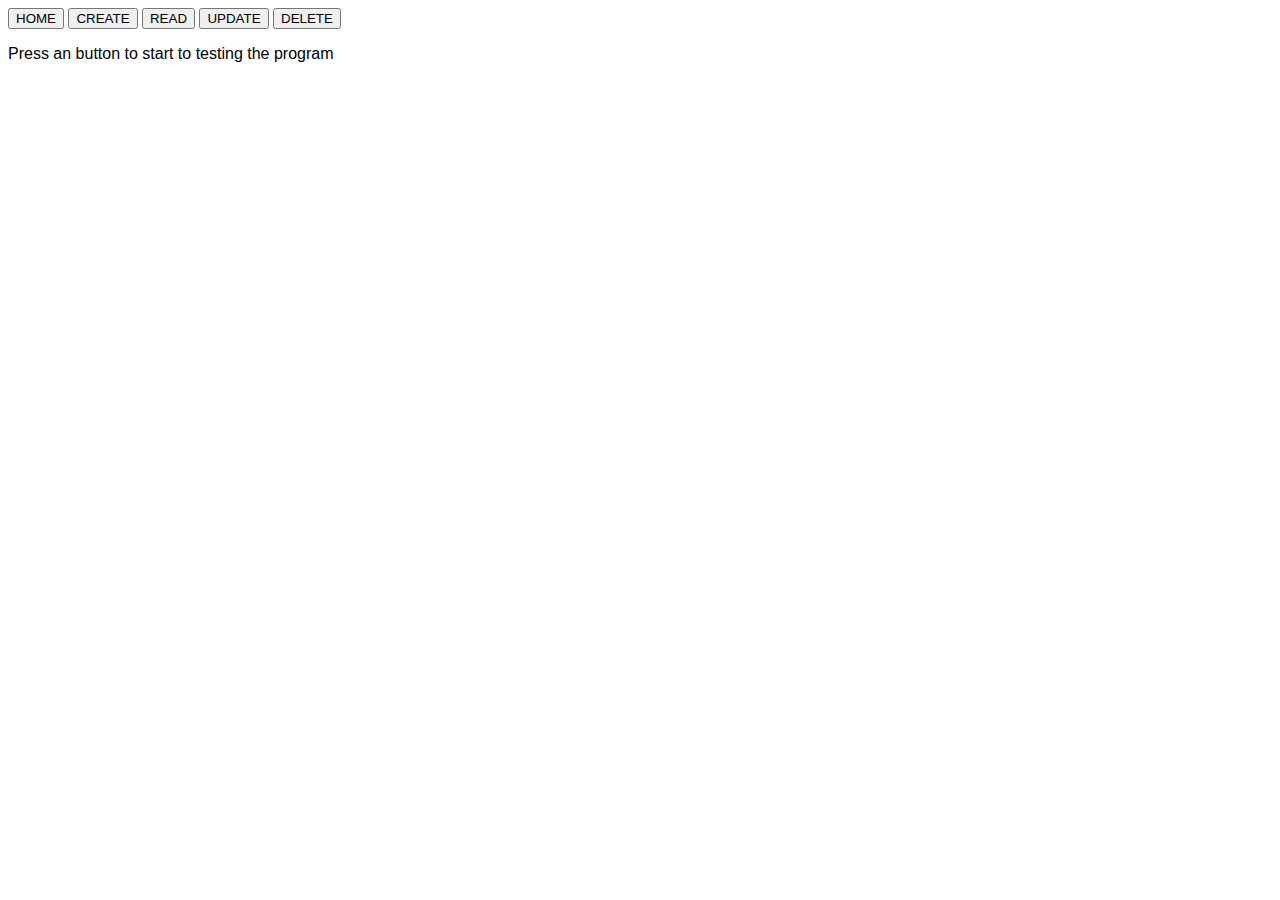
==== frontend/index.html @ fbd2b24a "Arrumada rota de buscar por produto baseado no id; Criação do frontend: página para realização dos t" ====
<!DOCTYPE html>
<html lang="en">
<head>
    <title>Stock Management</title>
    <meta charset="utf-8">
    <link rel="stylesheet" href="css/style.css">
</head>
<body>
    <div class="content">
        <div class="content-head">
            <button onclick="returnToDefault()">HOME</button>
            <button onclick="progress('create')">CREATE</button>
            <button onclick="progress('read')">READ</button>
            <button onclick="progress('update')">UPDATE</button>
            <button onclick="progress('delete')">DELETE</button>
        </div>
        <div class="content-body">
            <p>Press an button to start to testing the program</p>
        </div>
        <div class="products">

        </div>
    </div>
    <script src="https://code.jquery.com/jquery-3.6.0.js"></script>
    <script src="js/tools.js"></script>
    <script src="js/create_product.js"></script>
    <script src="js/list_products.js"></script>
</body>
</html>
---- frontend/css/style.css ----
* {
    font-family: Arial;
}

.product {
    width: relative;
}

.product ul {
    border: 2px black;
    border-radius: 10px;
}
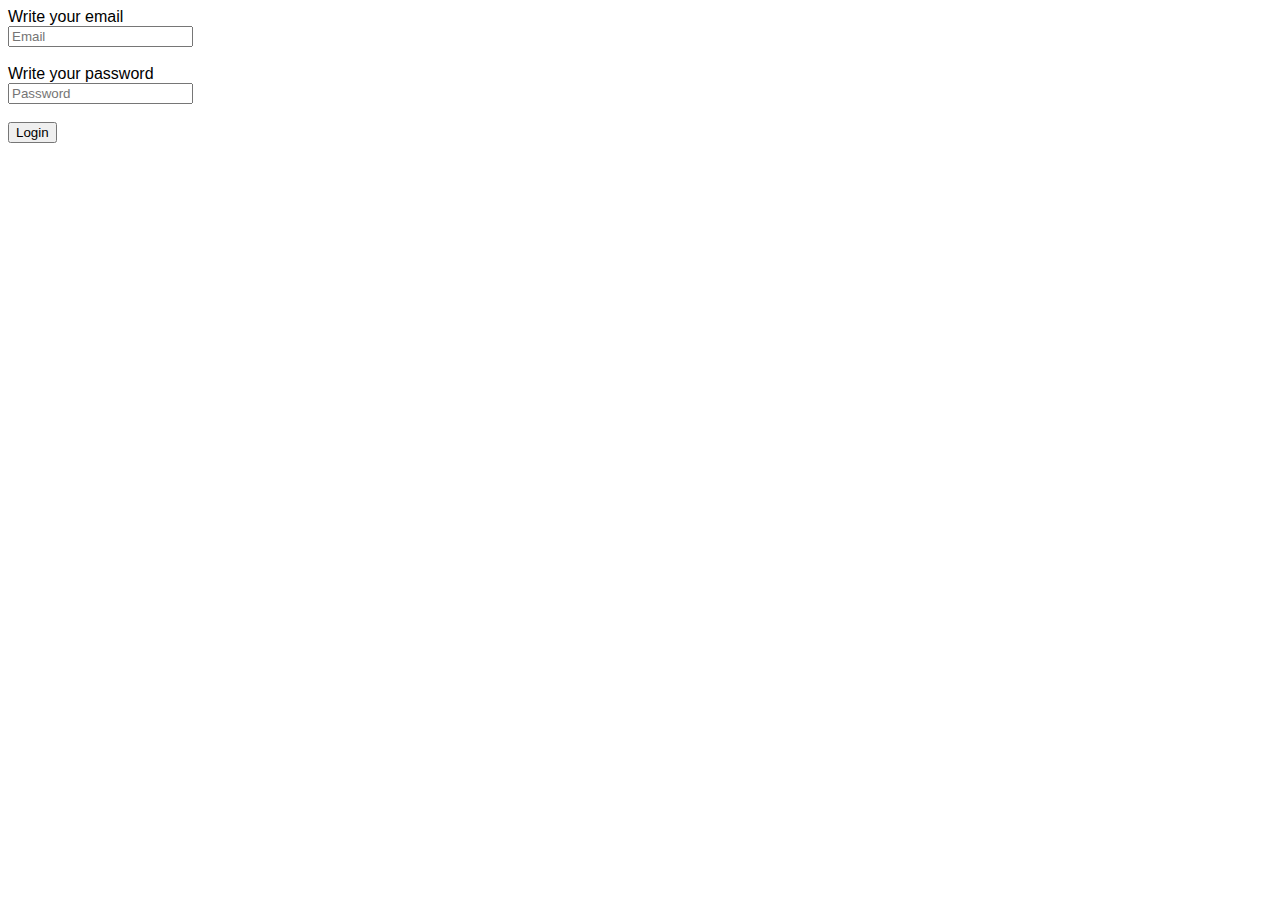
==== commit 63f33372: "Implementada rota de login; Adaptação do frontend para rota de login" ====
--- a/frontend/index.html
+++ b/frontend/index.html
@@ -8,22 +8,28 @@
 <body>
     <div class="content">
         <div class="content-head">
-            <button onclick="returnToDefault()">HOME</button>
-            <button onclick="progress('create')">CREATE</button>
-            <button onclick="progress('read')">READ</button>
-            <button onclick="progress('update')">UPDATE</button>
-            <button onclick="progress('delete')">DELETE</button>
         </div>
         <div class="content-body">
-            <p>Press an button to start to testing the program</p>
+            <form onsubmit="return false">
+                <label for="emailField">Write your email</label><br>
+                <input id="emailField" type="text" placeholder="Email"><br><br>
+                <label for="passwordField">Write your password</label><br>
+                <input id="passwordField" type="password" placeholder="Password"><br><br>
+                <button onclick="login()">Login</button>
+            </form>
         </div>
         <div class="products">
-
         </div>
     </div>
+    <script>
+        sessionStorage.setItem("server", "localhost:5000")
+    </script>
     <script src="https://code.jquery.com/jquery-3.6.0.js"></script>
+    <script src="js/login.js"></script>
     <script src="js/tools.js"></script>
     <script src="js/create_product.js"></script>
-    <script src="js/list_products.js"></script>
+    <script src="js/read_products.js"></script>
+    <script src="js/update_products.js"></script>
+    <script src="js/delete_products.js"></script>
 </body>
 </html>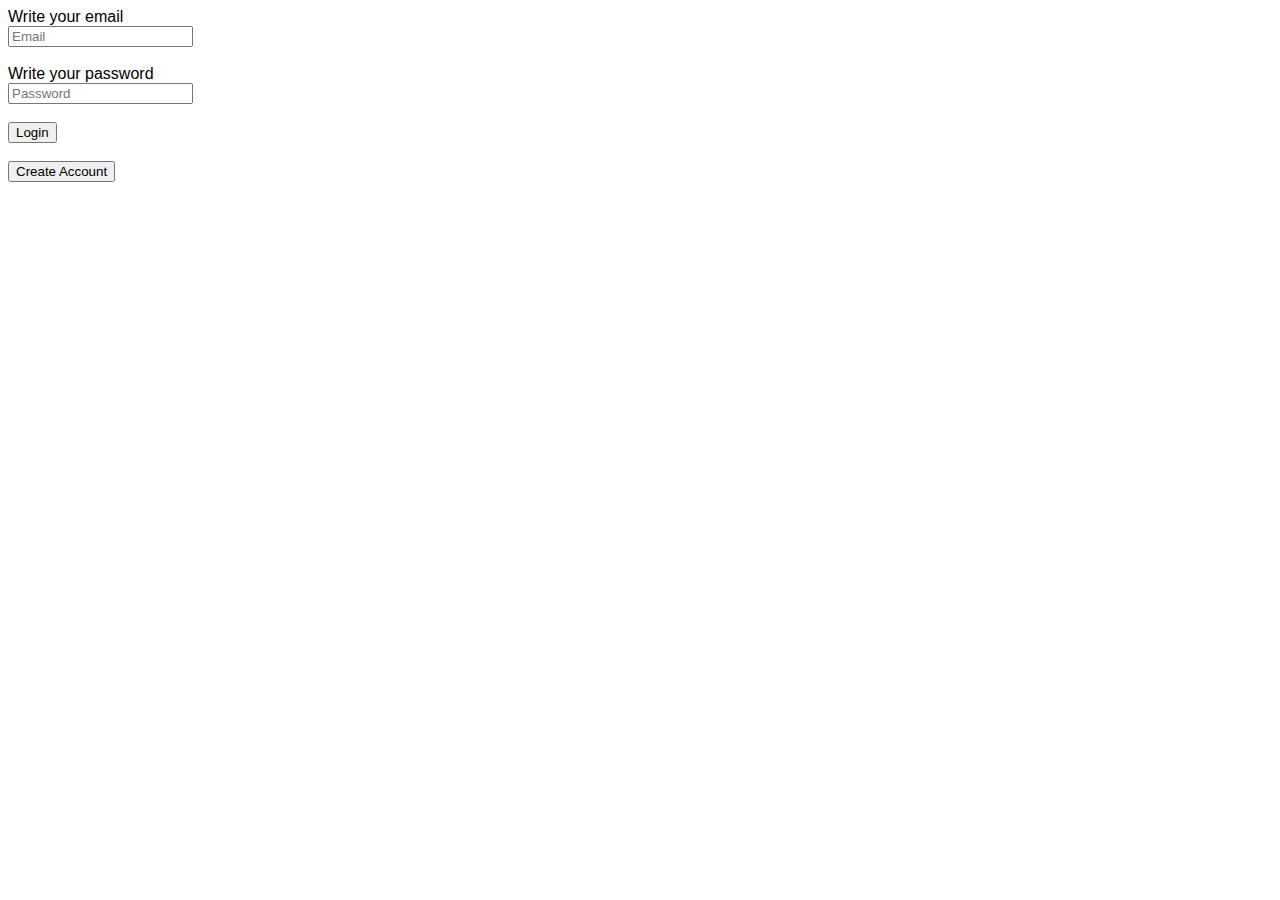
==== commit c915c2b3: "Ajuste na rota create_person; Implementada criação de conta no frontend; Melhorias no sistema de log" ====
--- a/frontend/index.html
+++ b/frontend/index.html
@@ -15,7 +15,8 @@
                 <input id="emailField" type="text" placeholder="Email"><br><br>
                 <label for="passwordField">Write your password</label><br>
                 <input id="passwordField" type="password" placeholder="Password"><br><br>
-                <button onclick="login()">Login</button>
+                <button onclick="login()">Login</button><br><br>
+                <button onclick="newAccountMenu()">Create Account</button>
             </form>
         </div>
         <div class="products">
@@ -27,9 +28,16 @@
     <script src="https://code.jquery.com/jquery-3.6.0.js"></script>
     <script src="js/login.js"></script>
     <script src="js/tools.js"></script>
+    <script src="js/create_person.js"></script>
     <script src="js/create_product.js"></script>
     <script src="js/read_products.js"></script>
     <script src="js/update_products.js"></script>
     <script src="js/delete_products.js"></script>
+    <script>
+        if (sessionStorage.getItem("login")) {
+            returnToDefault()
+            displayInitialMenu(sessionStorage.getItem("user_permission"))
+        }
+    </script>
 </body>
 </html>